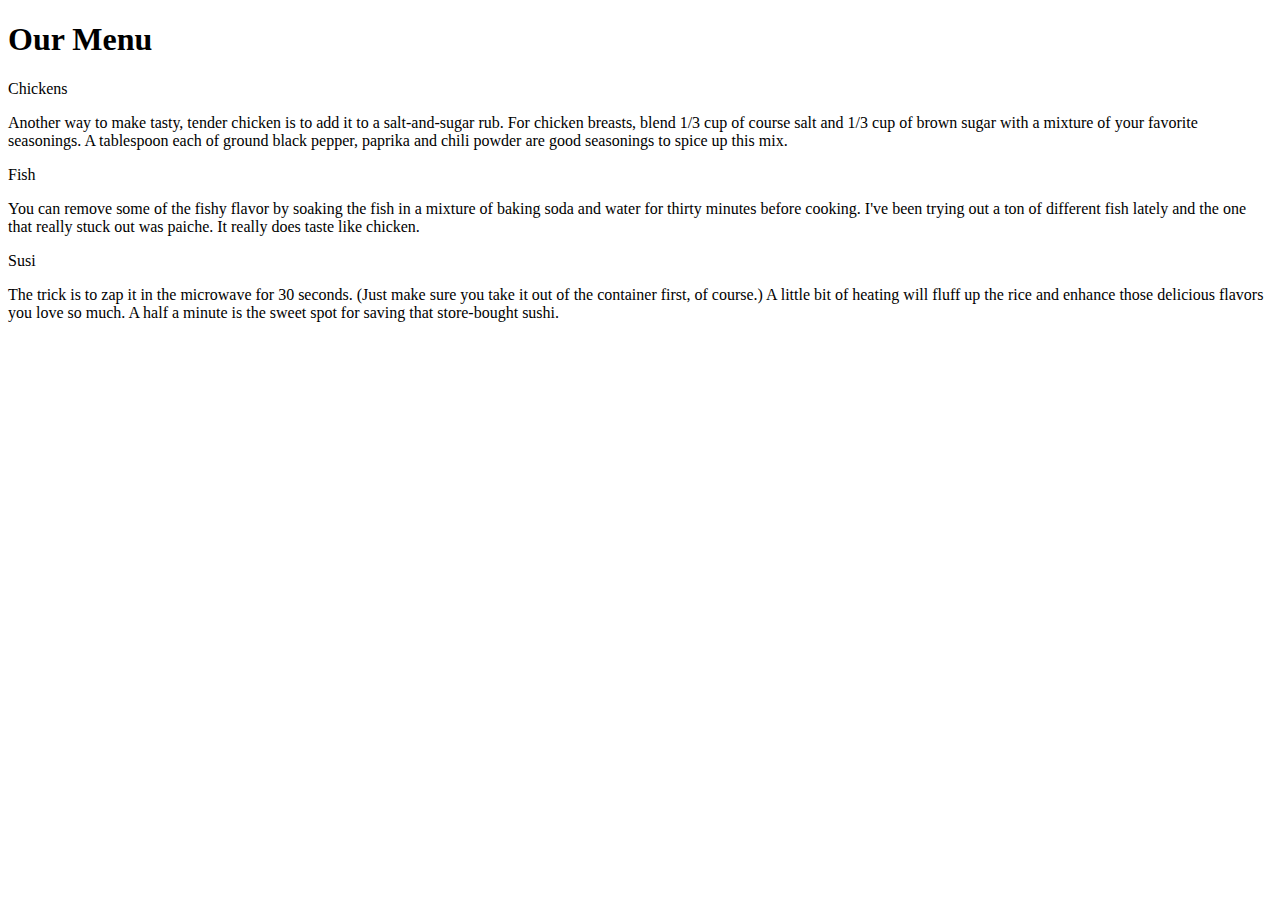
==== mod2.html @ 059c752c "Add files via upload" ====
<!DOCTYPE html>
<html>
<head>
<meta charset="utf-8">
<title>Positioning Elements</title>
<style>
	
	<link rel="stylesheet" href="mod2.css">

</style>
</head>
<body>
<h1 id="1"> Our Menu </h1>
<!-- <h1 id="2"> Our Menu (Tablet)</h1>
<h1 id="3"> Our Menu (Mobile)</h1> -->

<div id="d1">
  <p id="p1">Chickens</p>
  <section>Another way to make tasty, tender chicken is to add it to a salt-and-sugar rub. For chicken breasts, blend 1/3 cup of course salt and 1/3 cup of brown sugar with a mixture of your favorite seasonings. A tablespoon each of ground black pepper, paprika and chili powder are good seasonings to spice up this mix.
  </section>

</div>
<!-- <div></div>
 -->
<div id="d2">
  <p id="p2">Fish</p>
    <section>
You can remove some of the fishy flavor by soaking the fish in a mixture of baking soda and water for thirty minutes before cooking. I've been trying out a ton of different fish lately and the one that really stuck out was paiche. It really does taste like chicken.
  </section>
</div>

<div id="d3">
  <p id="p3">Susi</p>
    <section>The trick is to zap it in the microwave for 30 seconds. (Just make sure you take it out of the container first, of course.) A little bit of heating will fluff up the rice and enhance those delicious flavors you love so much. A half a minute is the sweet spot for saving that store-bought sushi.
  </section>
</div>



</body>
</html>
---- mod2.css ----
* {
  box-sizing: border-box;

}
h1 {
  margin-bottom: 20px;
  text-align: center;
}

div  {
  background-color: #00FFFF;
  border: 5px solid black;

  margin-right: 1px ;
  margin-top: 1px;

  padding: 0px 5px 0px 5px;
}

p {
float: right;
width: 100px;
margin-top: -5px;
margin-right: -10px;
text-align: center;
border: 5px solid black;
font-size:  120%;
}

#p1 {
  background-color: pink;
}

#p2 {
  background-color: Orchid ;
}

#p3 {
  background-color: GreenYellow ;
}

section { 
float: left;
margin-top:  -5px;
padding-top: 5px;
font-size: 110%;

}

/*** desktop ***/
@media  (min-width: 992px) {
  div {background-color: tan;
        width: 33%;
        float: left;
        height: 250px;
   }
}

/*tablet*/
@media  (min-width: 768px) and (max-width:991px ) {
div {background-color: PaleTurquoise ;
     height: 200px;
 
  }

  #d1 {float:left; width: 49%;  
    }
  #d2 {float:right;  width: 49%; 
    }

  #d3 {clear:both; 
    float: left; 
    width: 100%; 
    margin-top: 15px;
    height: 150px;
   }

} /*end tablet*/

/*mobile*/
@media  (max-width:767px ) {
div {background-color: #d17630;
	clear:both;
	float left;
    width: 100%; 
    height: 150px;
    margin-top: 15px;
	}

}
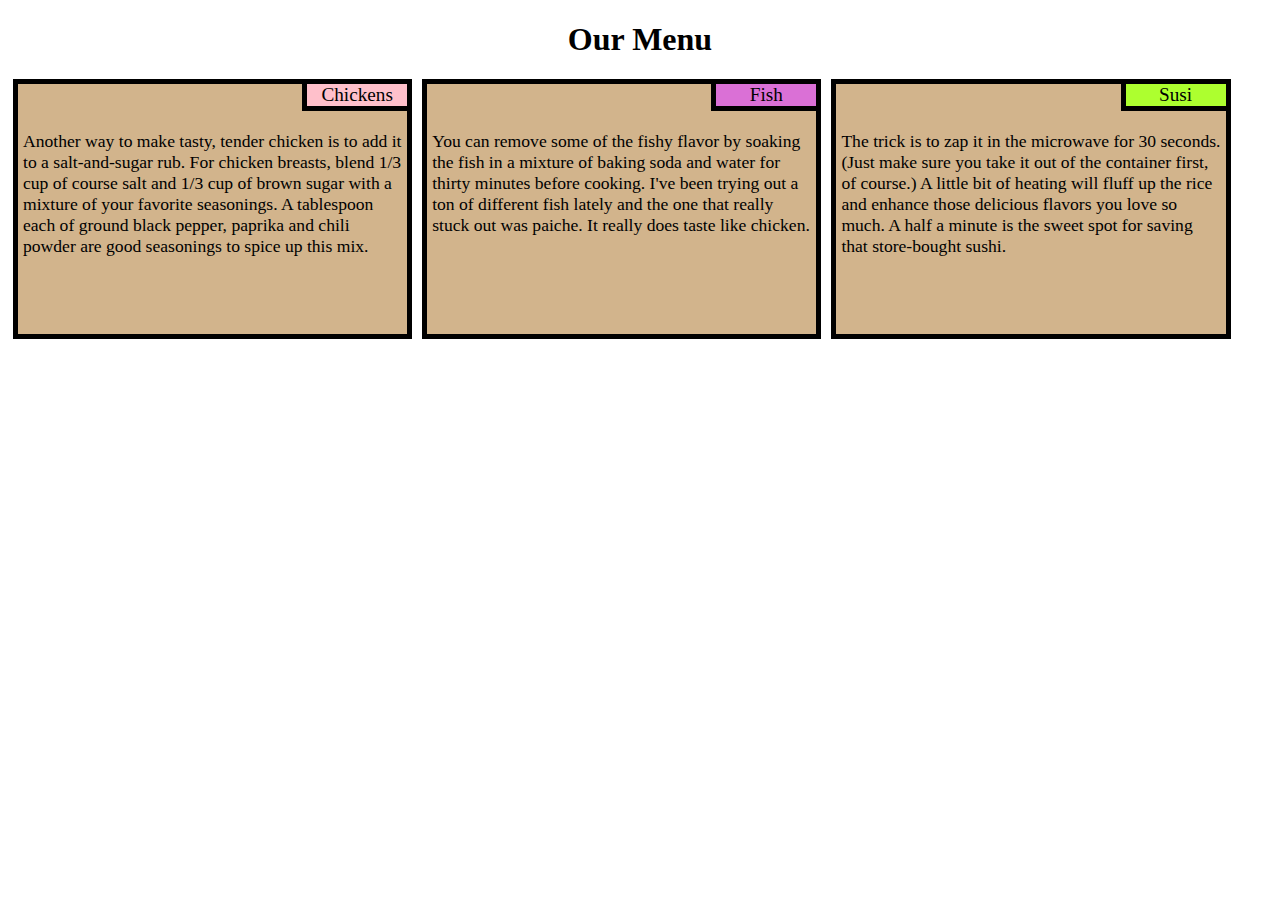
==== commit 34ce0f90: "Add files via upload" ====
--- a/mod2.html
+++ b/mod2.html
@@ -3,11 +3,10 @@
 <head>
 <meta charset="utf-8">
 <title>Positioning Elements</title>
-<style>
+
 	
-	<link rel="stylesheet" href="mod2.css">
+	<link rel="stylesheet"  href="mod2.css">
 
-</style>
 </head>
 <body>
 <h1 id="1"> Our Menu </h1>
--- a/mod2.css
+++ b/mod2.css
@@ -1,3 +1,4 @@
+<style>
 * {
   box-sizing: border-box;
 
@@ -25,7 +26,7 @@
 text-align: center;
 border: 5px solid black;
 font-size:  120%;
-}
+} 
 
 #p1 {
   background-color: pink;
@@ -50,7 +51,11 @@
 /*** desktop ***/
 @media  (min-width: 992px) {
   div {background-color: tan;
-        width: 33%;
+        /*clear: both;*/
+  margin-right: 5px ;
+  margin-left: 5px;
+
+        width: 30%;
         float: left;
         height: 250px;
    }
@@ -63,14 +68,14 @@
  
   }
 
-  #d1 {float:left; width: 49%;  
+  #d1 {float:left; width: 47%;  
     }
-  #d2 {float:right;  width: 49%; 
+  #d2 {float:right;  width: 47%; 
     }
 
   #d3 {clear:both; 
     float: left; 
-    width: 100%; 
+    width: 97%; 
     margin-top: 15px;
     height: 150px;
    }
@@ -82,11 +87,12 @@
 div {background-color: #d17630;
 	clear:both;
 	float left;
-    width: 100%; 
+    width: 97%; 
     height: 150px;
-    margin-top: 15px;
-	}
+        margin-top: 5px;
+
+ 	}
 
 }
 
-
+</style>